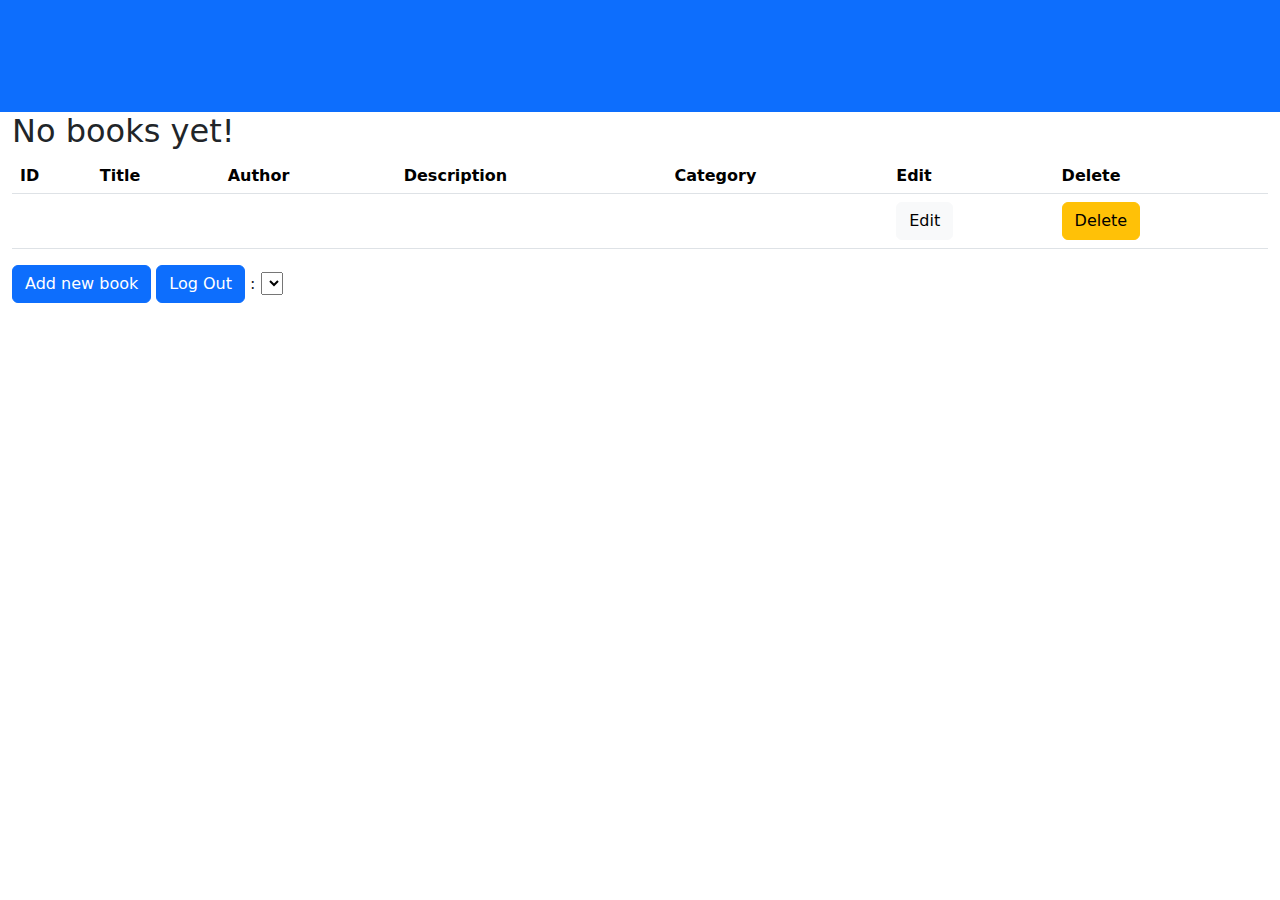
==== Library/src/main/resources/templates/admin/index.html @ 5fad20b1 "Project commit griauciai" ====
<head>
<title>Users</title>
<meta charset="utf-8">
<meta name="viewport" content="width=device-width, initial-scale=1">
<link
	href="https://cdn.jsdelivr.net/npm/bootstrap@5.1.3/dist/css/bootstrap.min.css"
	rel="stylesheet">
<script
	src="https://cdn.jsdelivr.net/npm/bootstrap@5.1.3/dist/js/bootstrap.bundle.min.js">
</script>

<meta charset="ISO-8859-1" />
<link href="css/styles.css" rel="stylesheet" />
<title>Spring Boot Application</title>
</head>
<body>

	<div class="container-fluid p-5 bg-primary text-white text-center">
		<h2 th:text="#{greeting}"> </h2>
		<p th:text="#{greeting2}"> </p>
	</div>
	<div class="container-fluid" th:switch="${books}">
		<h2 th:case="null">No books yet!</h2>
		<div th:case="*">

			<table class="table table-hover">
				<thead>
					<tr>
						<th >ID</th>
						<th>Title</th>
						<th>Author</th>
						<th>Description</th>
						<th>Category</th>
						<th>Edit</th>
						<th>Delete</th>
					</tr>
				</thead>
				<tbody>
					<tr th:each="book : ${books}">
						<td th:text="${book.id}"></td>
						<td th:text="${book.title}"></td>
						<td th:text="${book.author}"></td>
						<td th:text="${book.description}"></td>
						<td th:text="${book.category}"></td>
						<td><a class="btn btn-light" th:href="@{/admin/edit/{id}(id=${book.id})}">Edit</a></td>
						<td><a class="btn btn-warning" th:href="@{/admin/delete/{id}(id=${book.id})}">Delete</a></td>
					</tr>
				</tbody>
			</table>
		</div>
		<p>
			<a class="btn btn-primary" href="/admin/signup">Add new book</a>
			<a class="btn btn-primary" href="/logout">Log Out</a>
	
	<span th:text="#{lang.change}"></span>:
	<select id="locales">
    <option value=""></option>
    <option value="en" th:text="#{lang.eng}"></option>
    <option value="lt" th:text="#{lang.lt}"></option>
	</select>
		
	<script src="https://ajax.googleapis.com/ajax/libs/jquery/3.1.1/jquery.min.js">
	</script>
	<script type="text/javascript">
	$(document).ready(function() {
    $("#locales").change(function () {
        var selectedOption = $('#locales').val();
        if (selectedOption != ''){
            window.location.replace('index?lang=' + selectedOption);
        }
    });
});
	</script>
		
		</p>
		
	</div>
</body>
</html>
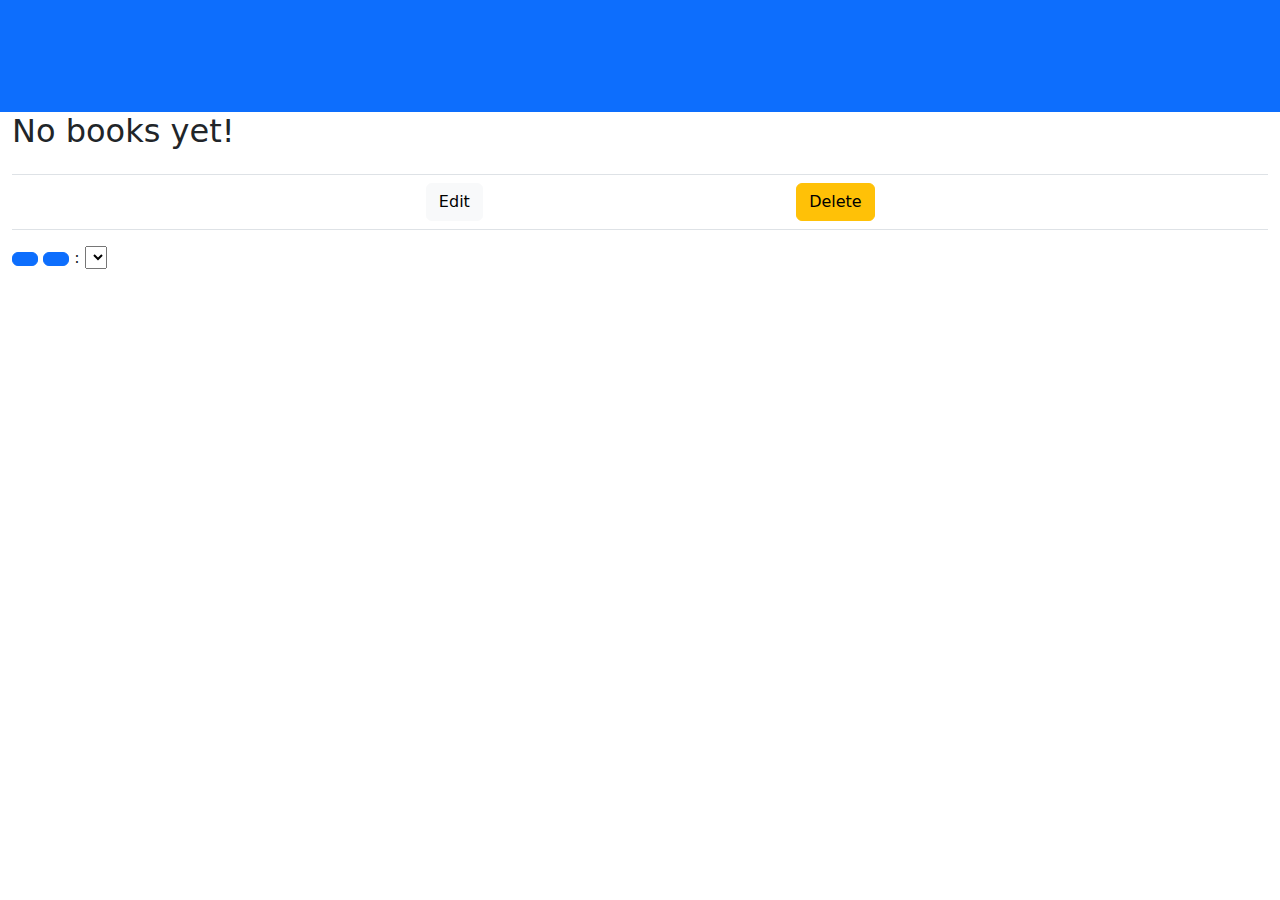
==== commit 918fde04: "Merge remote-tracking branch 'origin/main' into main" ====
--- a/Library/src/main/resources/templates/admin/index.html
+++ b/Library/src/main/resources/templates/admin/index.html
@@ -26,13 +26,13 @@
 			<table class="table table-hover">
 				<thead>
 					<tr>
-						<th >ID</th>
-						<th>Title</th>
-						<th>Author</th>
-						<th>Description</th>
-						<th>Category</th>
-						<th>Edit</th>
-						<th>Delete</th>
+						<th th:text="#{ID}"></th>
+						<th th:text="#{Title}"></th>
+						<th th:text="#{Author}"></th>
+						<th th:text="#{Description}"></th>
+						<th th:text="#{Category}"></th>
+						<th th:text="#{Edit}"></th>
+						<th th:text="#{Delete}"></th>
 					</tr>
 				</thead>
 				<tbody>
@@ -49,8 +49,8 @@
 			</table>
 		</div>
 		<p>
-			<a class="btn btn-primary" href="/admin/signup">Add new book</a>
-			<a class="btn btn-primary" href="/logout">Log Out</a>
+			<a class="btn btn-primary" href="/admin/signup"th:text="#{Addnewbook}"></a>
+			<a class="btn btn-primary" href="/logout"th:text="#{LogOut}"></a>
 	
 	<span th:text="#{lang.change}"></span>:
 	<select id="locales">
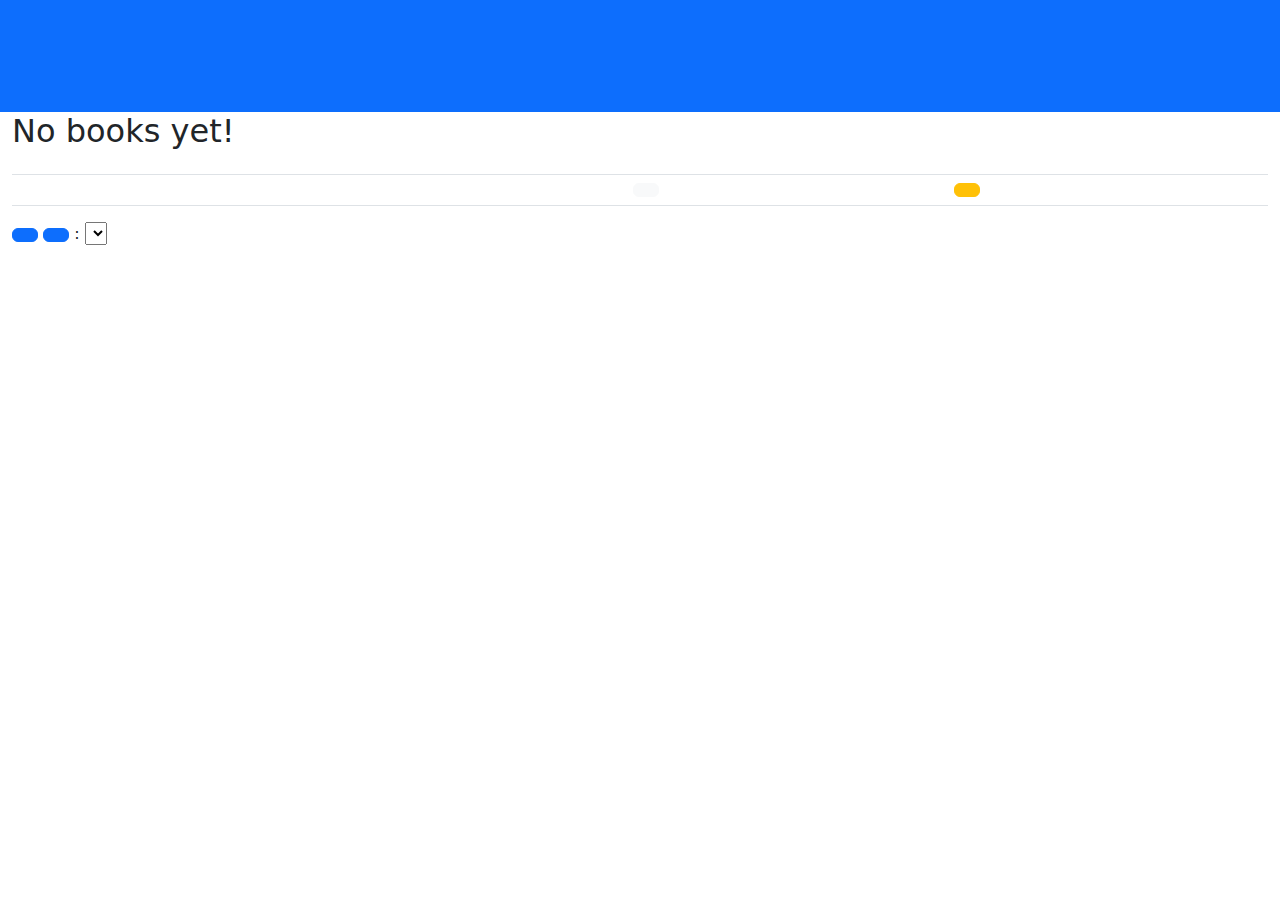
==== commit 86ef0c63: "Add book and index translations" ====
--- a/Library/src/main/resources/templates/admin/index.html
+++ b/Library/src/main/resources/templates/admin/index.html
@@ -42,8 +42,8 @@
 						<td th:text="${book.author}"></td>
 						<td th:text="${book.description}"></td>
 						<td th:text="${book.category}"></td>
-						<td><a class="btn btn-light" th:href="@{/admin/edit/{id}(id=${book.id})}">Edit</a></td>
-						<td><a class="btn btn-warning" th:href="@{/admin/delete/{id}(id=${book.id})}">Delete</a></td>
+						<td><a class="btn btn-light" th:href="@{/admin/edit/{id}(id=${book.id})}"th:text="#{Edit}"></a></td>
+						<td><a class="btn btn-warning" th:href="@{/admin/delete/{id}(id=${book.id})}"th:text="#{Delete}"></a></td>
 					</tr>
 				</tbody>
 			</table>
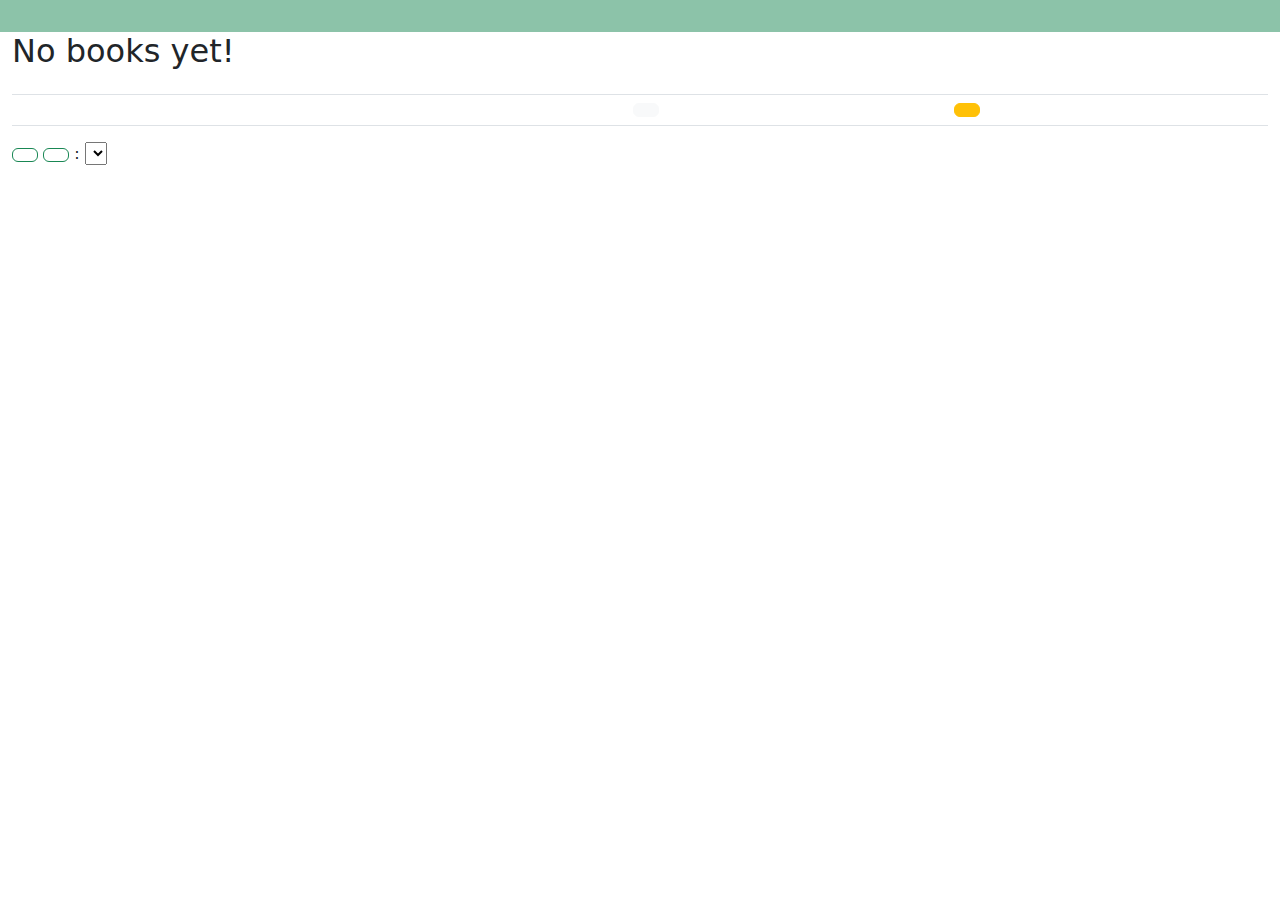
==== commit 8843ab55: "BootStrap try" ====
--- a/Library/src/main/resources/templates/admin/index.html
+++ b/Library/src/main/resources/templates/admin/index.html
@@ -11,11 +11,10 @@
 
 <meta charset="ISO-8859-1" />
 <link href="css/styles.css" rel="stylesheet" />
-<title>Spring Boot Application</title>
 </head>
 <body>
 
-	<div class="container-fluid p-5 bg-primary text-white text-center">
+	<div class="bg-success p-2 text-white text-center" style="--bs-bg-opacity: .5;">
 		<h2 th:text="#{greeting}"> </h2>
 		<p th:text="#{greeting2}"> </p>
 	</div>
@@ -49,8 +48,8 @@
 			</table>
 		</div>
 		<p>
-			<a class="btn btn-primary" href="/admin/signup"th:text="#{Addnewbook}"></a>
-			<a class="btn btn-primary" href="/logout"th:text="#{LogOut}"></a>
+			<a class="btn btn-outline-success" href="/admin/signup"th:text="#{Addnewbook}"></a>
+			<a class="btn btn-outline-success" href="/logout"th:text="#{LogOut}"></a>
 	
 	<span th:text="#{lang.change}"></span>:
 	<select id="locales">
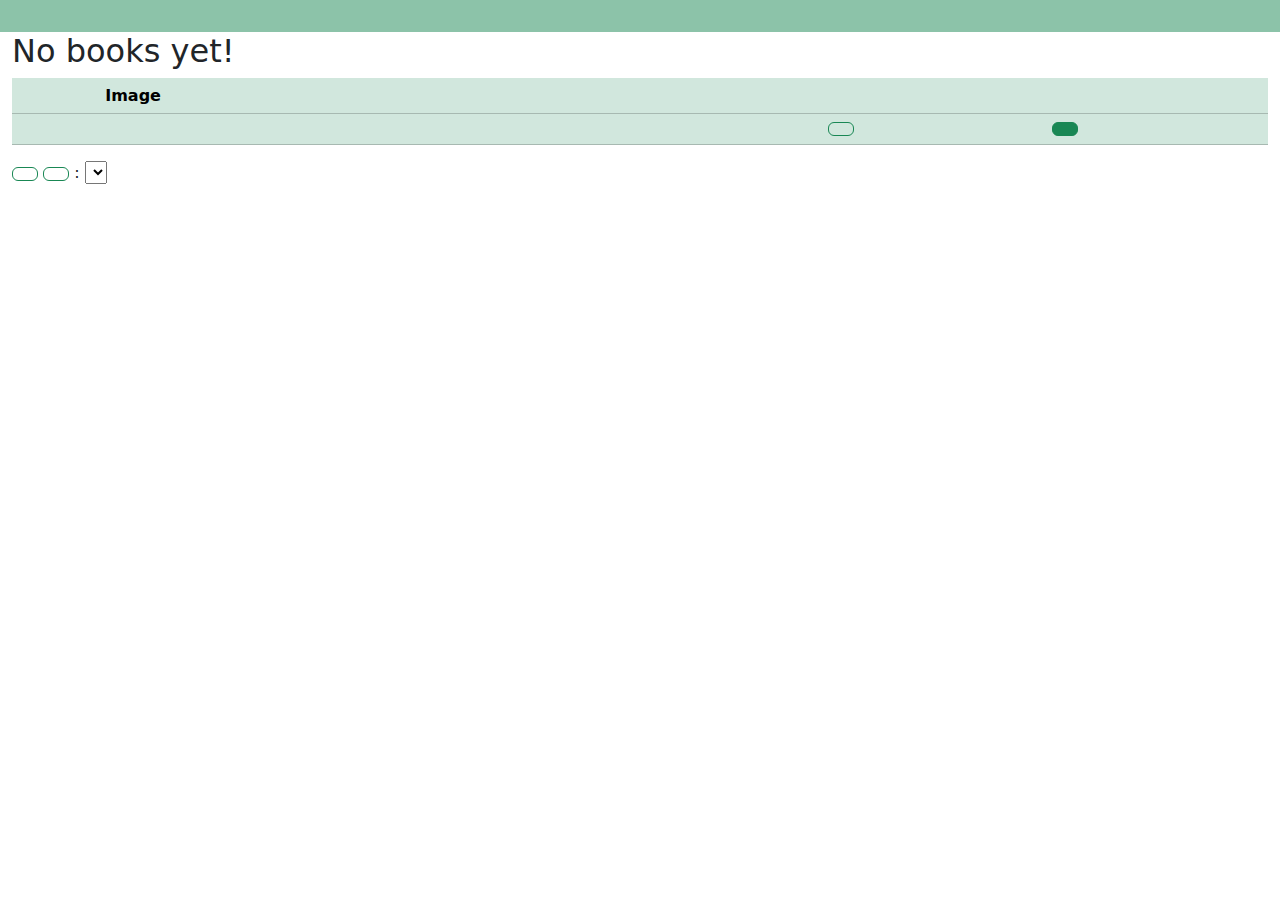
==== commit f20fea8a: "Merge remote-tracking branch 'origin/main' into main" ====
--- a/Library/src/main/resources/templates/admin/index.html
+++ b/Library/src/main/resources/templates/admin/index.html
@@ -22,10 +22,11 @@
 		<h2 th:case="null">No books yet!</h2>
 		<div th:case="*">
 
-			<table class="table table-hover">
+			<table class="table table-hover table-success">
 				<thead>
 					<tr>
 						<th th:text="#{ID}"></th>
+						<th> Image</th>
 						<th th:text="#{Title}"></th>
 						<th th:text="#{Author}"></th>
 						<th th:text="#{Description}"></th>
@@ -37,12 +38,15 @@
 				<tbody>
 					<tr th:each="book : ${books}">
 						<td th:text="${book.id}"></td>
+						<td>
+						<img th:src="@{${book.getImagePath}}">
+						</td>
 						<td th:text="${book.title}"></td>
 						<td th:text="${book.author}"></td>
 						<td th:text="${book.description}"></td>
 						<td th:text="${book.category}"></td>
-						<td><a class="btn btn-light" th:href="@{/admin/edit/{id}(id=${book.id})}"th:text="#{Edit}"></a></td>
-						<td><a class="btn btn-warning" th:href="@{/admin/delete/{id}(id=${book.id})}"th:text="#{Delete}"></a></td>
+						<td><a class="btn btn-outline-success" th:href="@{/admin/edit/{id}(id=${book.id})}"th:text="#{Edit}"></a></td>
+						<td><a class="btn btn-success" th:href="@{/admin/delete/{id}(id=${book.id})}"th:text="#{Delete}"></a></td>
 					</tr>
 				</tbody>
 			</table>
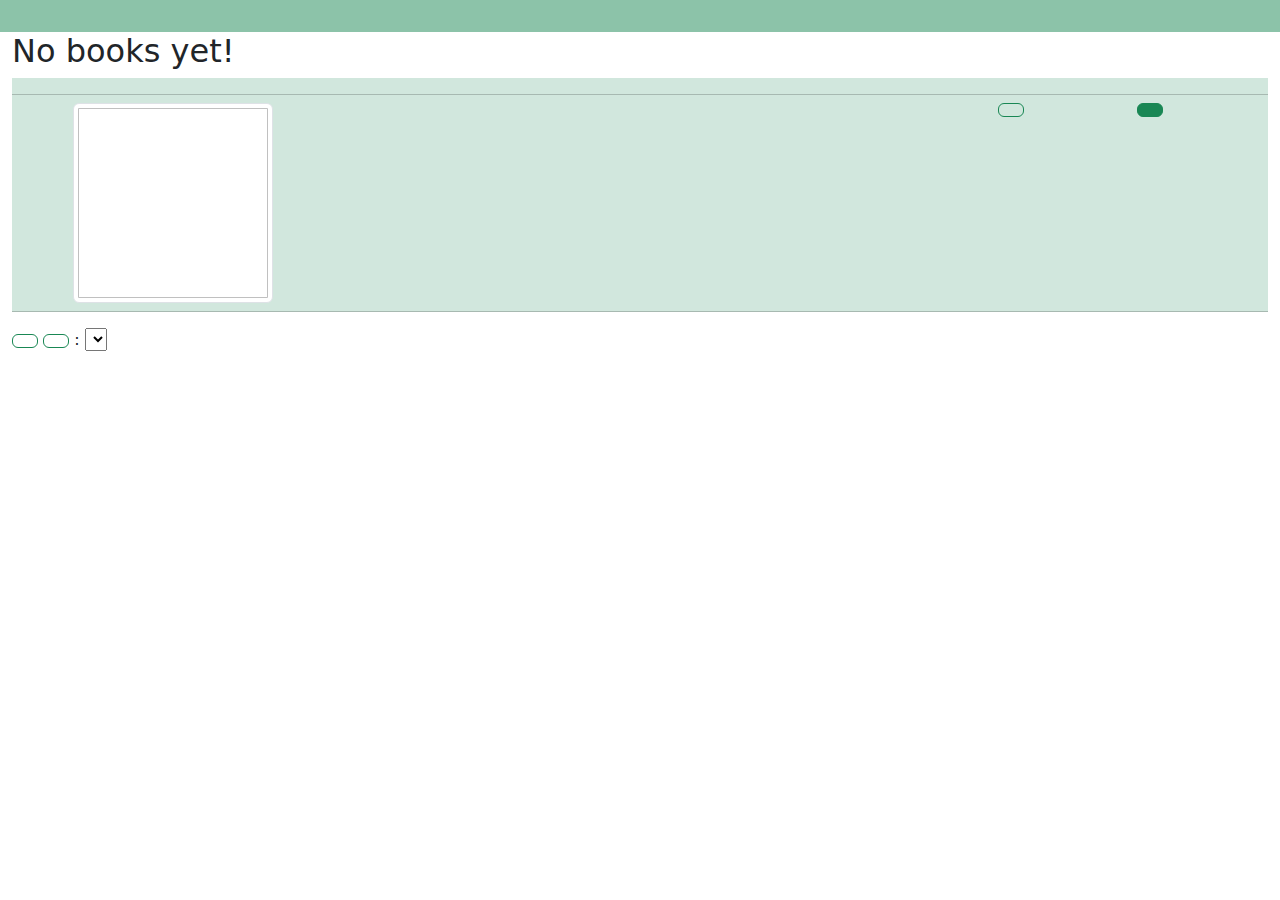
==== commit 981ba16c: "Image size update" ====
--- a/Library/src/main/resources/templates/admin/index.html
+++ b/Library/src/main/resources/templates/admin/index.html
@@ -1,5 +1,5 @@
 <head>
-<title>Users</title>
+<title>ADMIN</title>
 <meta charset="utf-8">
 <meta name="viewport" content="width=device-width, initial-scale=1">
 <link
@@ -26,7 +26,7 @@
 				<thead>
 					<tr>
 						<th th:text="#{ID}"></th>
-						<th> Image</th>
+						<th th:text="#{Image}"></th>
 						<th th:text="#{Title}"></th>
 						<th th:text="#{Author}"></th>
 						<th th:text="#{Description}"></th>
@@ -39,7 +39,7 @@
 					<tr th:each="book : ${books}">
 						<td th:text="${book.id}"></td>
 						<td>
-						<img th:src="@{${book.getImagePath}}">
+						<img th:src="@{${book.getImagePath}}" class="img-thumbnail" width="200" height="200">
 						</td>
 						<td th:text="${book.title}"></td>
 						<td th:text="${book.author}"></td>
